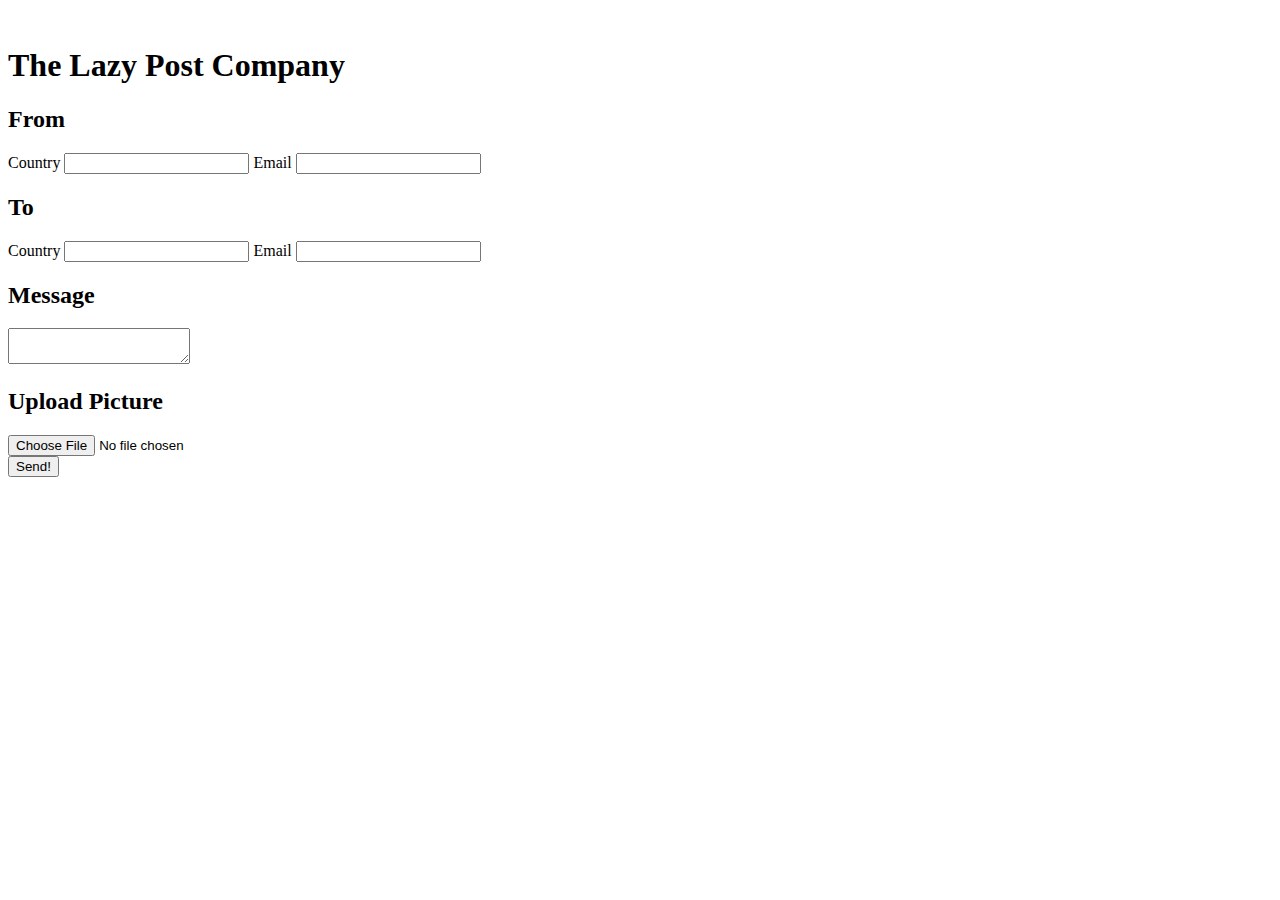
==== index.html @ 56531e5e "Update country data-list to match the one used server-side" ====
<!DOCTYPE html>
<html>

<head>
    <meta charset="utf-8">
    <meta name="viewport" content="width=device-width, initial-scale=1">

    <title>The Lazy Post Company</title>

    <link rel="icon" href="favicon.svg" type="image/svg+xml">

    <link rel="stylesheet" href="assets/styles/common.css">
    <link rel="stylesheet" href="assets/styles/style.css">
    <link rel="stylesheet" href="assets/styles/DoodleCSS/doodle.css">
</head>

<body class="doodle">
    <div class="main-container">
        <div class="header">
            <img src="assets/images/letter.svg" alt="" class="logo">
            <h1 class="title">The Lazy Post Company</h1>
        </div>
        <div class="form-container">
            <form action="" method="post" enctype="multipart/form-data">
                <h2 class="sender-title">From</h2>

                <div class="box sender doodle-border">

                    <label for="country-sender">Country</label>
                    <input type="text" id="country-sender" name="country-sender" list="countries-list" required>

                    <label for="email-sender">Email</label>
                    <input type="email" id="email-sender" name="email-sender" required>
                </div>

                <h2 class="recipient-title">To</h2>

                <div class="box recipient doodle-border">

                    <label for="country-recipient">Country</label>
                    <input type="text" id="country-recipient" name="country-recipient" list="countries-list" required>

                    <label for="email-recipient">Email</label>
                    <input type="email" id="email-recipient" name="email-recipient" required>
                </div>

                <h2 class="message-title">Message</h2>

                <div class="message">
                    <textarea id="message" name="message"></textarea>
                </div>

                <h2 class="picture-title">Upload Picture</h2>

                <div class="picture">
                    <input type="file" id="picture" name="picture" accept="image/jpeg, image/png">
                </div>

                <div class="send">
                    <input type="submit" value="Send!">
                </div>
            </form>
        </div>
    </div>

    <datalist id="countries-list">
        <option value="Andorra">Andorra</option>
        <option value="United Arab Emirates">United Arab Emirates</option>
        <option value="Afghanistan">Afghanistan</option>
        <option value="Antigua and Barbuda">Antigua and Barbuda</option>
        <option value="Anguilla">Anguilla</option>
        <option value="Albania">Albania</option>
        <option value="Armenia">Armenia</option>
        <option value="Netherlands Antilles">Netherlands Antilles</option>
        <option value="Angola">Angola</option>
        <option value="Antarctica">Antarctica</option>
        <option value="Argentina">Argentina</option>
        <option value="American Samoa">American Samoa</option>
        <option value="Austria">Austria</option>
        <option value="Australia">Australia</option>
        <option value="Aruba">Aruba</option>
        <option value="Azerbaijan">Azerbaijan</option>
        <option value="Bosnia and Herzegovina">Bosnia and Herzegovina</option>
        <option value="Barbados">Barbados</option>
        <option value="Bangladesh">Bangladesh</option>
        <option value="Belgium">Belgium</option>
        <option value="Burkina Faso">Burkina Faso</option>
        <option value="Bulgaria">Bulgaria</option>
        <option value="Bahrain">Bahrain</option>
        <option value="Burundi">Burundi</option>
        <option value="Benin">Benin</option>
        <option value="Bermuda">Bermuda</option>
        <option value="Brunei">Brunei</option>
        <option value="Bolivia">Bolivia</option>
        <option value="Brazil">Brazil</option>
        <option value="Bahamas">Bahamas</option>
        <option value="Bhutan">Bhutan</option>
        <option value="Bouvet Island">Bouvet Island</option>
        <option value="Botswana">Botswana</option>
        <option value="Belarus">Belarus</option>
        <option value="Belize">Belize</option>
        <option value="Canada">Canada</option>
        <option value="Cocos [Keeling] Islands">Cocos [Keeling] Islands</option>
        <option value="Congo [DRC]">Congo [DRC]</option>
        <option value="Central African Republic">Central African Republic</option>
        <option value="Congo [Republic]">Congo [Republic]</option>
        <option value="Switzerland">Switzerland</option>
        <option value="Côte d'Ivoire">Côte d'Ivoire</option>
        <option value="Cook Islands">Cook Islands</option>
        <option value="Chile">Chile</option>
        <option value="Cameroon">Cameroon</option>
        <option value="China">China</option>
        <option value="Colombia">Colombia</option>
        <option value="Costa Rica">Costa Rica</option>
        <option value="Cuba">Cuba</option>
        <option value="Cape Verde">Cape Verde</option>
        <option value="Christmas Island">Christmas Island</option>
        <option value="Cyprus">Cyprus</option>
        <option value="Czech Republic">Czech Republic</option>
        <option value="Germany">Germany</option>
        <option value="Djibouti">Djibouti</option>
        <option value="Denmark">Denmark</option>
        <option value="Dominica">Dominica</option>
        <option value="Dominican Republic">Dominican Republic</option>
        <option value="Algeria">Algeria</option>
        <option value="Ecuador">Ecuador</option>
        <option value="Estonia">Estonia</option>
        <option value="Egypt">Egypt</option>
        <option value="Western Sahara">Western Sahara</option>
        <option value="Eritrea">Eritrea</option>
        <option value="Spain">Spain</option>
        <option value="Ethiopia">Ethiopia</option>
        <option value="Finland">Finland</option>
        <option value="Fiji">Fiji</option>
        <option value="Falkland Islands [Islas Malvinas]">Falkland Islands [Islas Malvinas]</option>
        <option value="Micronesia">Micronesia</option>
        <option value="Faroe Islands">Faroe Islands</option>
        <option value="France">France</option>
        <option value="Gabon">Gabon</option>
        <option value="United Kingdom">United Kingdom</option>
        <option value="Grenada">Grenada</option>
        <option value="Georgia">Georgia</option>
        <option value="French Guiana">French Guiana</option>
        <option value="Guernsey">Guernsey</option>
        <option value="Ghana">Ghana</option>
        <option value="Gibraltar">Gibraltar</option>
        <option value="Greenland">Greenland</option>
        <option value="Gambia">Gambia</option>
        <option value="Guinea">Guinea</option>
        <option value="Guadeloupe">Guadeloupe</option>
        <option value="Equatorial Guinea">Equatorial Guinea</option>
        <option value="Greece">Greece</option>
        <option value="South Georgia and the South Sandwich Islands">South Georgia and the South Sandwich Islands
        </option>
        <option value="Guatemala">Guatemala</option>
        <option value="Guam">Guam</option>
        <option value="Guinea-Bissau">Guinea-Bissau</option>
        <option value="Guyana">Guyana</option>
        <option value="Gaza Strip">Gaza Strip</option>
        <option value="Hong Kong">Hong Kong</option>
        <option value="Heard Island and McDonald Islands">Heard Island and McDonald Islands</option>
        <option value="Honduras">Honduras</option>
        <option value="Croatia">Croatia</option>
        <option value="Haiti">Haiti</option>
        <option value="Hungary">Hungary</option>
        <option value="Indonesia">Indonesia</option>
        <option value="Ireland">Ireland</option>
        <option value="Israel">Israel</option>
        <option value="Isle of Man">Isle of Man</option>
        <option value="India">India</option>
        <option value="British Indian Ocean Territory">British Indian Ocean Territory</option>
        <option value="Iraq">Iraq</option>
        <option value="Iran">Iran</option>
        <option value="Iceland">Iceland</option>
        <option value="Italy">Italy</option>
        <option value="Jersey">Jersey</option>
        <option value="Jamaica">Jamaica</option>
        <option value="Jordan">Jordan</option>
        <option value="Japan">Japan</option>
        <option value="Kenya">Kenya</option>
        <option value="Kyrgyzstan">Kyrgyzstan</option>
        <option value="Cambodia">Cambodia</option>
        <option value="Kiribati">Kiribati</option>
        <option value="Comoros">Comoros</option>
        <option value="Saint Kitts and Nevis">Saint Kitts and Nevis</option>
        <option value="North Korea">North Korea</option>
        <option value="South Korea">South Korea</option>
        <option value="Kuwait">Kuwait</option>
        <option value="Cayman Islands">Cayman Islands</option>
        <option value="Kazakhstan">Kazakhstan</option>
        <option value="Laos">Laos</option>
        <option value="Lebanon">Lebanon</option>
        <option value="Saint Lucia">Saint Lucia</option>
        <option value="Liechtenstein">Liechtenstein</option>
        <option value="Sri Lanka">Sri Lanka</option>
        <option value="Liberia">Liberia</option>
        <option value="Lesotho">Lesotho</option>
        <option value="Lithuania">Lithuania</option>
        <option value="Luxembourg">Luxembourg</option>
        <option value="Latvia">Latvia</option>
        <option value="Libya">Libya</option>
        <option value="Morocco">Morocco</option>
        <option value="Monaco">Monaco</option>
        <option value="Moldova">Moldova</option>
        <option value="Montenegro">Montenegro</option>
        <option value="Madagascar">Madagascar</option>
        <option value="Marshall Islands">Marshall Islands</option>
        <option value="Macedonia [FYROM]">Macedonia [FYROM]</option>
        <option value="Mali">Mali</option>
        <option value="Myanmar [Burma]">Myanmar [Burma]</option>
        <option value="Mongolia">Mongolia</option>
        <option value="Macau">Macau</option>
        <option value="Northern Mariana Islands">Northern Mariana Islands</option>
        <option value="Martinique">Martinique</option>
        <option value="Mauritania">Mauritania</option>
        <option value="Montserrat">Montserrat</option>
        <option value="Malta">Malta</option>
        <option value="Mauritius">Mauritius</option>
        <option value="Maldives">Maldives</option>
        <option value="Malawi">Malawi</option>
        <option value="Mexico">Mexico</option>
        <option value="Malaysia">Malaysia</option>
        <option value="Mozambique">Mozambique</option>
        <option value="Namibia">Namibia</option>
        <option value="New Caledonia">New Caledonia</option>
        <option value="Niger">Niger</option>
        <option value="Norfolk Island">Norfolk Island</option>
        <option value="Nigeria">Nigeria</option>
        <option value="Nicaragua">Nicaragua</option>
        <option value="Netherlands">Netherlands</option>
        <option value="Norway">Norway</option>
        <option value="Nepal">Nepal</option>
        <option value="Nauru">Nauru</option>
        <option value="Niue">Niue</option>
        <option value="New Zealand">New Zealand</option>
        <option value="Oman">Oman</option>
        <option value="Panama">Panama</option>
        <option value="Peru">Peru</option>
        <option value="French Polynesia">French Polynesia</option>
        <option value="Papua New Guinea">Papua New Guinea</option>
        <option value="Philippines">Philippines</option>
        <option value="Pakistan">Pakistan</option>
        <option value="Poland">Poland</option>
        <option value="Saint Pierre and Miquelon">Saint Pierre and Miquelon</option>
        <option value="Pitcairn Islands">Pitcairn Islands</option>
        <option value="Puerto Rico">Puerto Rico</option>
        <option value="Palestinian Territories">Palestinian Territories</option>
        <option value="Portugal">Portugal</option>
        <option value="Palau">Palau</option>
        <option value="Paraguay">Paraguay</option>
        <option value="Qatar">Qatar</option>
        <option value="Réunion">Réunion</option>
        <option value="Romania">Romania</option>
        <option value="Serbia">Serbia</option>
        <option value="Russia">Russia</option>
        <option value="Rwanda">Rwanda</option>
        <option value="Saudi Arabia">Saudi Arabia</option>
        <option value="Solomon Islands">Solomon Islands</option>
        <option value="Seychelles">Seychelles</option>
        <option value="Sudan">Sudan</option>
        <option value="Sweden">Sweden</option>
        <option value="Singapore">Singapore</option>
        <option value="Saint Helena">Saint Helena</option>
        <option value="Slovenia">Slovenia</option>
        <option value="Svalbard and Jan Mayen">Svalbard and Jan Mayen</option>
        <option value="Slovakia">Slovakia</option>
        <option value="Sierra Leone">Sierra Leone</option>
        <option value="San Marino">San Marino</option>
        <option value="Senegal">Senegal</option>
        <option value="Somalia">Somalia</option>
        <option value="Suriname">Suriname</option>
        <option value="São Tomé and Príncipe">São Tomé and Príncipe</option>
        <option value="El Salvador">El Salvador</option>
        <option value="Syria">Syria</option>
        <option value="Swaziland">Swaziland</option>
        <option value="Turks and Caicos Islands">Turks and Caicos Islands</option>
        <option value="Chad">Chad</option>
        <option value="French Southern Territories">French Southern Territories</option>
        <option value="Togo">Togo</option>
        <option value="Thailand">Thailand</option>
        <option value="Tajikistan">Tajikistan</option>
        <option value="Tokelau">Tokelau</option>
        <option value="Timor-Leste">Timor-Leste</option>
        <option value="Turkmenistan">Turkmenistan</option>
        <option value="Tunisia">Tunisia</option>
        <option value="Tonga">Tonga</option>
        <option value="Turkey">Turkey</option>
        <option value="Trinidad and Tobago">Trinidad and Tobago</option>
        <option value="Tuvalu">Tuvalu</option>
        <option value="Taiwan">Taiwan</option>
        <option value="Tanzania">Tanzania</option>
        <option value="Ukraine">Ukraine</option>
        <option value="Uganda">Uganda</option>
        <option value="United States">United States</option>
        <option value="Uruguay">Uruguay</option>
        <option value="Uzbekistan">Uzbekistan</option>
        <option value="Vatican City">Vatican City</option>
        <option value="Saint Vincent and the Grenadines">Saint Vincent and the Grenadines</option>
        <option value="Venezuela">Venezuela</option>
        <option value="British Virgin Islands">British Virgin Islands</option>
        <option value="U.S. Virgin Islands">U.S. Virgin Islands</option>
        <option value="Vietnam">Vietnam</option>
        <option value="Vanuatu">Vanuatu</option>
        <option value="Wallis and Futuna">Wallis and Futuna</option>
        <option value="Samoa">Samoa</option>
        <option value="Kosovo">Kosovo</option>
        <option value="Yemen">Yemen</option>
        <option value="Mayotte">Mayotte</option>
        <option value="South Africa">South Africa</option>
        <option value="Zambia">Zambia</option>
        <option value="Zimbabwe">Zimbabwe</option>
    </datalist>
</body>

</html>
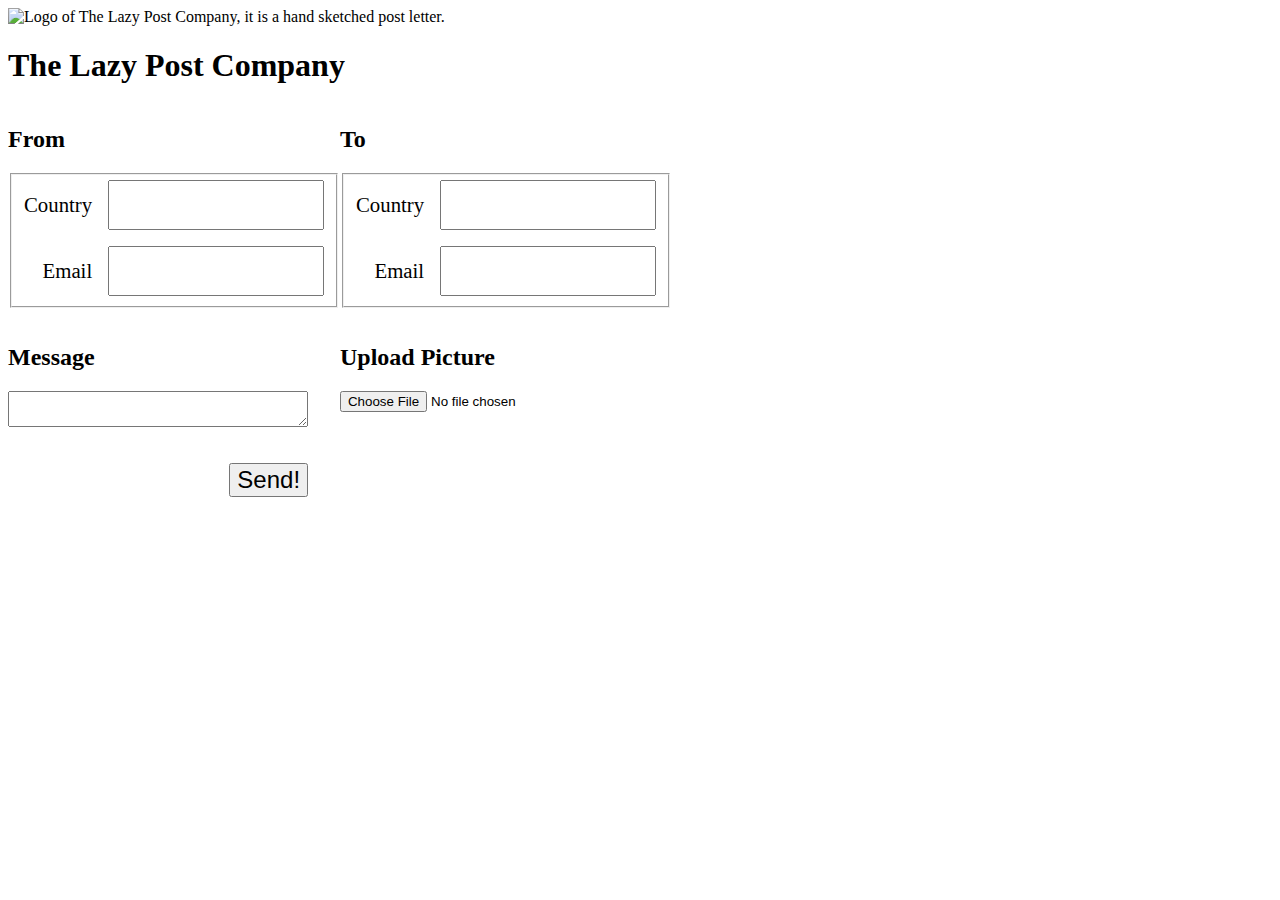
==== commit bf250f0d: "Use more accurate HTML element to improve accessibility" ====
--- a/index.html
+++ b/index.html
@@ -1,5 +1,5 @@
 <!DOCTYPE html>
-<html>
+<html lang="en">
 
 <head>
     <meta charset="utf-8">
@@ -11,46 +11,45 @@
 
     <link rel="stylesheet" href="assets/styles/common.css">
     <link rel="stylesheet" href="assets/styles/style.css">
+    <link rel="stylesheet" href="assets/styles/toast.css">
     <link rel="stylesheet" href="assets/styles/DoodleCSS/doodle.css">
 </head>
 
 <body class="doodle">
     <div class="main-container">
-        <div class="header">
-            <img src="assets/images/letter.svg" alt="" class="logo">
+        <header class="header">
+            <img src="assets/images/letter.svg" alt="Logo of The Lazy Post Company, it is a hand sketched post letter." class="logo">
             <h1 class="title">The Lazy Post Company</h1>
-        </div>
-        <div class="form-container">
+        </header>
+        <main class="form-container">
             <form action="" method="post" enctype="multipart/form-data">
                 <h2 class="sender-title">From</h2>
 
-                <div class="box sender doodle-border">
-
+                <fieldset name="sender-info" class="box sender" aria-label="Sender Information">
                     <label for="country-sender">Country</label>
                     <input type="text" id="country-sender" name="country-sender" list="countries-list" required>
 
                     <label for="email-sender">Email</label>
                     <input type="email" id="email-sender" name="email-sender" required>
-                </div>
+                </fieldset>
 
                 <h2 class="recipient-title">To</h2>
 
-                <div class="box recipient doodle-border">
-
+                <fieldset name="recipient-info" class="box recipient" aria-label="Recipient Information">
                     <label for="country-recipient">Country</label>
                     <input type="text" id="country-recipient" name="country-recipient" list="countries-list" required>
 
                     <label for="email-recipient">Email</label>
                     <input type="email" id="email-recipient" name="email-recipient" required>
-                </div>
-
-                <h2 class="message-title">Message</h2>
+                </fieldset>
+
+                <h2 class="message-title"><label for="message">Message</label></h2>
 
                 <div class="message">
                     <textarea id="message" name="message"></textarea>
                 </div>
 
-                <h2 class="picture-title">Upload Picture</h2>
+                <h2 class="picture-title"><label for="picture">Upload Picture</label></h2>
 
                 <div class="picture">
                     <input type="file" id="picture" name="picture" accept="image/jpeg, image/png">
@@ -60,6 +59,13 @@
                     <input type="submit" value="Send!">
                 </div>
             </form>
+        </main>
+
+        <div class="toast" id="success" role="alert" aria-live="polite">
+            <span class="toast-text">Your postcard will be delivered in a few days!</span>
+        </div>
+        <div class="toast" id="error" role="alert" aria-live="polite">
+            <span class="toast-text">An error happened, please try again later.</span>
         </div>
     </div>
 
--- a/assets/styles/style.css
+++ b/assets/styles/style.css
@@ -0,0 +1,137 @@
+.form-container {
+    width: 50%;
+}
+
+.form-container > form {
+    display: grid;
+
+    width: 100%;
+
+    column-gap: 2rem;
+
+    grid-template-areas:
+        "sender-title sender-title sender-title recipient-title recipient-title recipient-title"
+        "sender sender sender recipient recipient recipient"
+        "message-title message-title message-title picture-title picture-title picture-title"
+        "message message message picture picture picture"
+        ". . send send . .";
+
+    grid-template-columns: repeat(6, 1fr);
+}
+
+@media screen and (max-width: 1000px) {
+    .form-container {
+        width: 100%;
+    }
+
+    .form-container > form {
+        grid-template-areas:
+            "sender-title"
+            "sender"
+            "recipient-title"
+            "recipient"
+            "message-title"
+            "message"
+            "picture-title"
+            "picture"
+            "send";
+
+        grid-template-columns: 1fr;
+    }
+}
+
+.sender-title {
+    grid-area: sender-title;
+}
+
+.recipient-title {
+    grid-area: recipient-title;
+}
+
+.box {
+    display: grid;
+
+    gap: 1rem;
+
+    grid-template-columns: 1fr 4fr;
+
+    align-items: center;
+
+    margin-bottom: 1rem;
+
+    width: 100%;
+}
+
+.box.sender {
+    grid-area: sender;
+}
+
+.box.recipient {
+    grid-area: recipient;
+}
+
+.box > label {
+    text-align: right;
+
+    font-size: 1.3rem;
+}
+
+.box > legend {
+    font-weight: bold;
+}
+
+.box > input {
+    width: 100%;
+    height: 50px;
+
+    box-sizing: border-box;
+}
+
+.box > input:invalid {
+    text-decoration-line: underline;
+    text-decoration-style: wavy;
+    text-decoration-color: crimson;
+}
+
+.message-title {
+    grid-area: message-title;
+}
+
+.message {
+    grid-area: message;
+
+    width: 100%;
+}
+
+.message > textarea {
+    width: 100%;
+    resize: vertical;
+
+    box-sizing: border-box;
+}
+
+.picture-title {
+    grid-area: picture-title;
+}
+
+.picture {
+    grid-area: picture;
+}
+
+.picture > input {
+    cursor: pointer;
+
+    width: 100%;
+}
+
+.send {
+    grid-area: send;
+
+    margin-top: 2rem;
+}
+
+.send > input {
+    cursor: pointer;
+
+    font-size: 1.5rem !important;
+}
--- a/assets/styles/toast.css
+++ b/assets/styles/toast.css
@@ -0,0 +1,113 @@
+.toast {
+    display: none !important;
+
+    position: fixed;
+    bottom: 20px;
+    right: 20px;
+
+    width: 30rem;
+    height: 6rem;
+
+    display: flex;
+    align-items: center;
+    justify-content: center;
+
+    background-color: #3c3c3c;
+
+    border-width: 10px;
+    border-style: solid;
+    border-color: #3c3c3c;
+
+    opacity: 0;
+
+    box-shadow: 0 2px 5px rgba(0,0,0,0.2);
+}
+
+.toast:target {
+    display: block !important;
+
+    opacity: 1;
+    transform: translateY(0);
+
+    animation: show-and-hide 5s forwards;
+}
+
+.toast > .toast-text {
+    height: 100%;
+    display: inline-flex;
+
+    justify-content: center;
+    align-items: center;
+
+    font-size: 1.25rem;
+    font-weight: bold;
+
+    color: #fdf7f1;
+}
+
+@keyframes show-and-hide {
+    0%, 5% {
+        opacity: 0;
+        transform: translateX(calc(100% + 20px));
+    }
+
+    5%, 80% {
+        opacity: 1;
+        transform: translateY(0);
+    }
+
+    100% {
+        opacity: 0;
+        transform: translateY(calc(100% + 20px));
+    }
+}
+
+@media screen and (max-width: 1000px) {
+    .toast {
+        top: 20px;
+        left: 50%;
+
+        width: 80%;
+    }
+
+    @keyframes show-and-hide {
+        0%, 5% {
+            opacity: 0;
+            transform: translate(-50%, calc(-100% - 20px));
+        }
+
+        5%, 80% {
+            opacity: 1;
+            transform: translate(-50%, 0);
+        }
+
+        100% {
+            opacity: 0;
+            transform: translate(-50%, calc(-100% - 20px));
+        }
+    }
+
+    .toast:target {
+        transform: translate(-50%, 0);
+    }
+}
+
+@media (prefers-reduced-motion) {
+    .toast {
+        transition: none;
+    }
+
+    @keyframes show-and-hide {
+        0%, 1% {
+            opacity: 0;
+        }
+
+        1%, 99% {
+            opacity: 1;
+        }
+
+        100% {
+            opacity: 0;
+        }
+    }
+}
